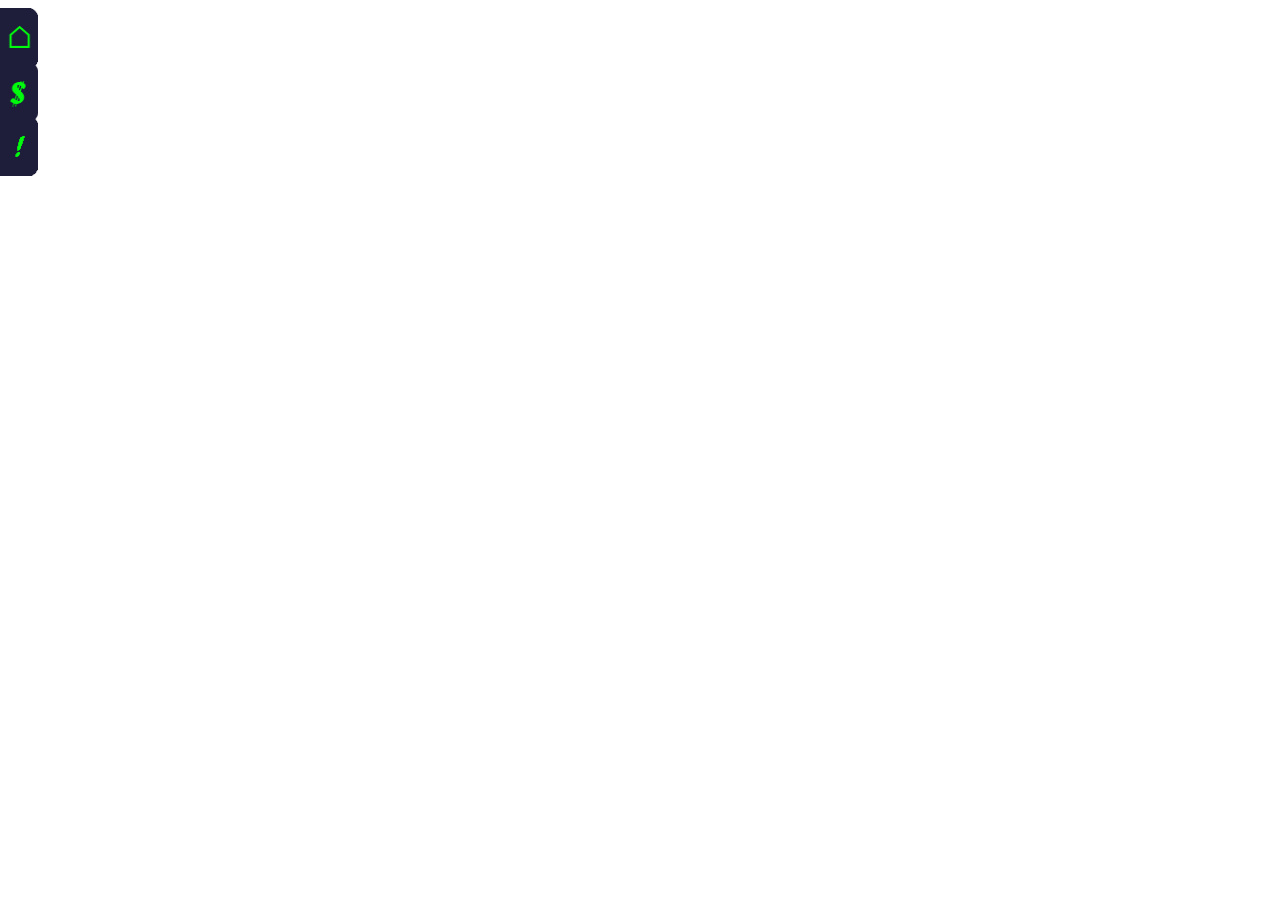
==== contact.html @ 32c7dd2c "Adding Pages" ====
<html>
<head>
<title>Weeping Angel's Website</title>
<link rel="stylesheet" type="text/css" href="stylesheet.css">
</head>
<body>
<div id="head">

</div>
<div id="body">

<div id="sidebar">
<div class="wrapper">
	<a href="index.html"><img id="slide" src="Images/home.png" /></a>
</div>
<br>
<br>
<br>
<div class="wrapper">
    <a href="donate.html"><img id="slide" src="Images/donate.png" /></a>
</div>
<br>
<br>
<br>
<div class="wrapper">
	<a href="worksamples.html"><img id="slide" src="Images/worksamples.png" /></a>
</div>
</div>

</div>
<div id="foot">

</div>
</body>
</html>
---- stylesheet.css ----
#head {

}

#body {

}

#foot {

}

#sidebar {

}


#slide {
	position: absolute;
    left: -142px;
    width: 180px;
    height: 60px;
    transition: 1s;
}

.wrapper:hover #slide {
    transition: 1s;
    left: 0;
}
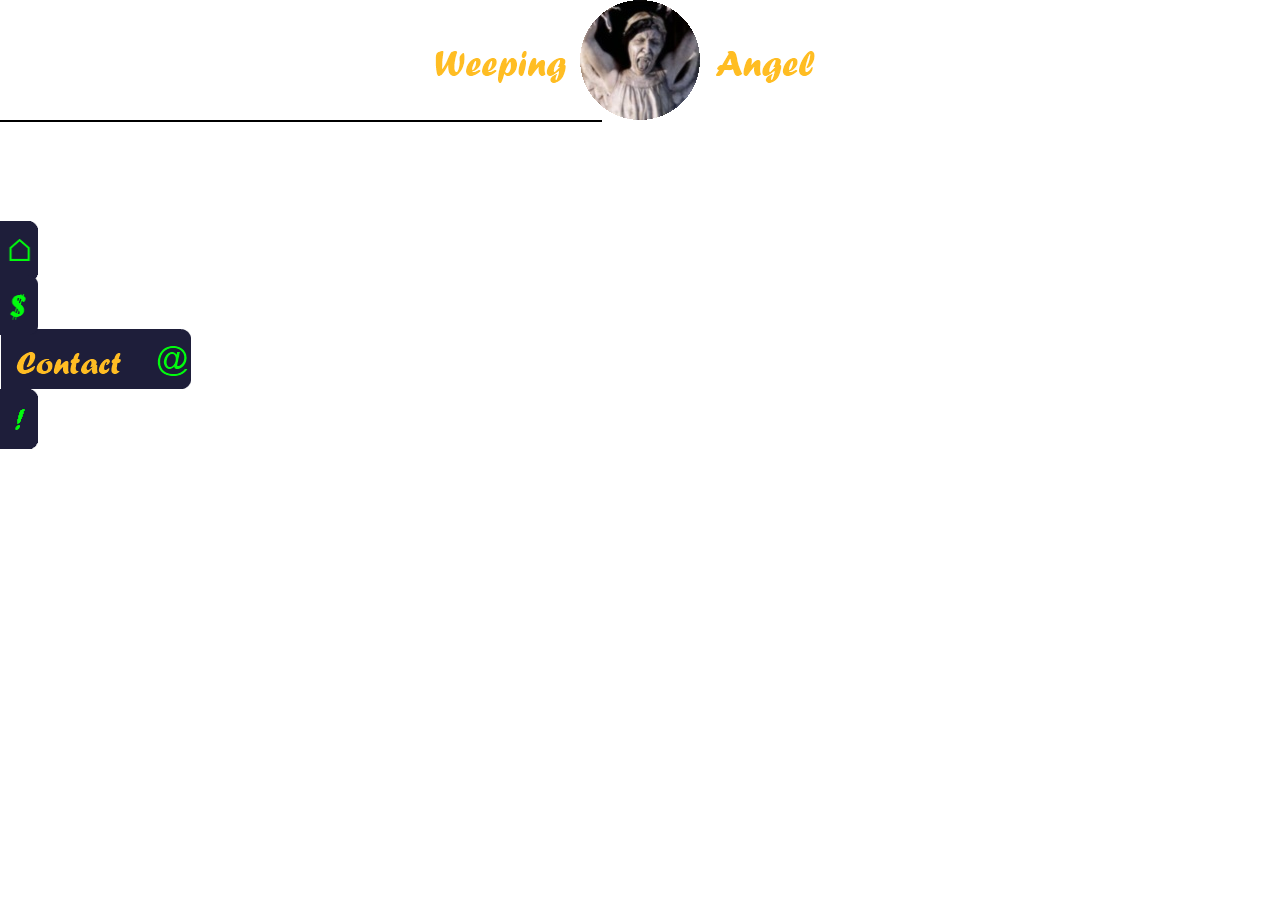
==== commit d07f80ce: "Prettying things up a bit" ====
--- a/contact.html
+++ b/contact.html
@@ -1,17 +1,17 @@
 <html>
 <head>
-<title>Weeping Angel's Website</title>
+<title>Contact Me</title>
 <link rel="stylesheet" type="text/css" href="stylesheet.css">
 </head>
 <body>
 <div id="head">
-
+	<img src="Images/head.png">
 </div>
 <div id="body">
 
 <div id="sidebar">
 <div class="wrapper">
-	<a href="index.html"><img id="slide" src="Images/home.png" /></a>
+<a href="index.html"><img id="slide" src="Images/home.png" /></a>
 </div>
 <br>
 <br>
@@ -22,6 +22,7 @@
 <br>
 <br>
 <br>
+<img src="Images/contact.png">
 <div class="wrapper">
 	<a href="worksamples.html"><img id="slide" src="Images/worksamples.png" /></a>
 </div>
--- a/stylesheet.css
+++ b/stylesheet.css
@@ -1,17 +1,29 @@
+html,body
+{
+    width: 100%;
+    height: 100%;
+    margin: 0px;
+    padding: 0px;
+    overflow-x: hidden; 
+}
+
 #head {
-
+	text-align: center;
 }
 
 #body {
-
+	border: solid 1px #000000;
+	width: 600px;
 }
 
 #foot {
-
+	text-align: center;
+	font-family: "Times New Roman", 8pt, serif;
 }
 
 #sidebar {
-
+	float: left;
+	padding-top: 100px;
 }
 
 
@@ -27,3 +39,4 @@
     transition: 1s;
     left: 0;
 }
+
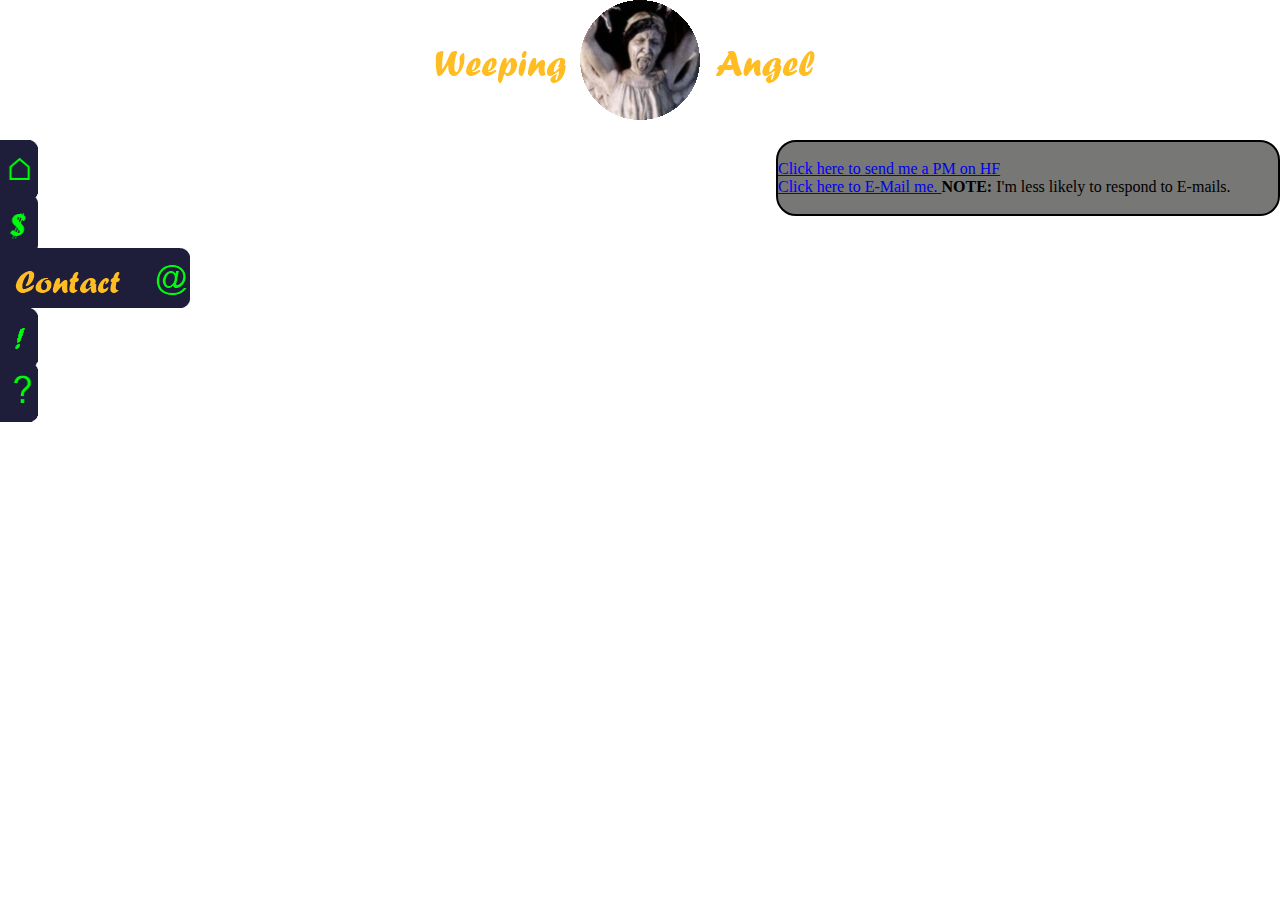
==== commit 6f7d6c0a: "boooooom" ====
--- a/contact.html
+++ b/contact.html
@@ -7,8 +7,18 @@
 <div id="head">
 	<img src="Images/head.png">
 </div>
-<div id="body">
-
+<div class="body">
+<br>
+<a href="http://www.hackforums.net/private.php?action=send&uid=1082782&subject=Hello&message=[b]I was sent here by clicking the link on your site.[/b]%0D%0A<Message here>">
+Click here to send me a PM on HF
+</a>
+<br>
+<a href="mailto:killer563489@hotmail.com">
+Click here to E-Mail me.
+</a> <strong> NOTE:</strong> I'm less likely to respond to E-mails.
+<br>
+<br>
+</div>
 <div id="sidebar">
 <div class="wrapper">
 <a href="index.html"><img id="slide" src="Images/home.png" /></a>
@@ -26,9 +36,14 @@
 <div class="wrapper">
 	<a href="worksamples.html"><img id="slide" src="Images/worksamples.png" /></a>
 </div>
+<br>
+<br>
+<br>
+<div class="wrapper">
+	<a href="aboutme.html"><img id="slide" src="Images/aboutme.png" /></a>
+</div>
 </div>
 
-</div>
 <div id="foot">
 
 </div>
--- a/stylesheet.css
+++ b/stylesheet.css
@@ -9,11 +9,15 @@
 
 #head {
 	text-align: center;
+	padding-bottom: 20px;
 }
 
-#body {
-	border: solid 1px #000000;
-	width: 600px;
+.body {
+	width: 500px;
+	border: 2px solid #000;
+	border-radius: 20px;
+	background-color: 777775;
+	float: right;
 }
 
 #foot {
@@ -23,7 +27,7 @@
 
 #sidebar {
 	float: left;
-	padding-top: 100px;
+	padding-bottom: 500px;
 }
 
 
@@ -39,4 +43,3 @@
     transition: 1s;
     left: 0;
 }
-
